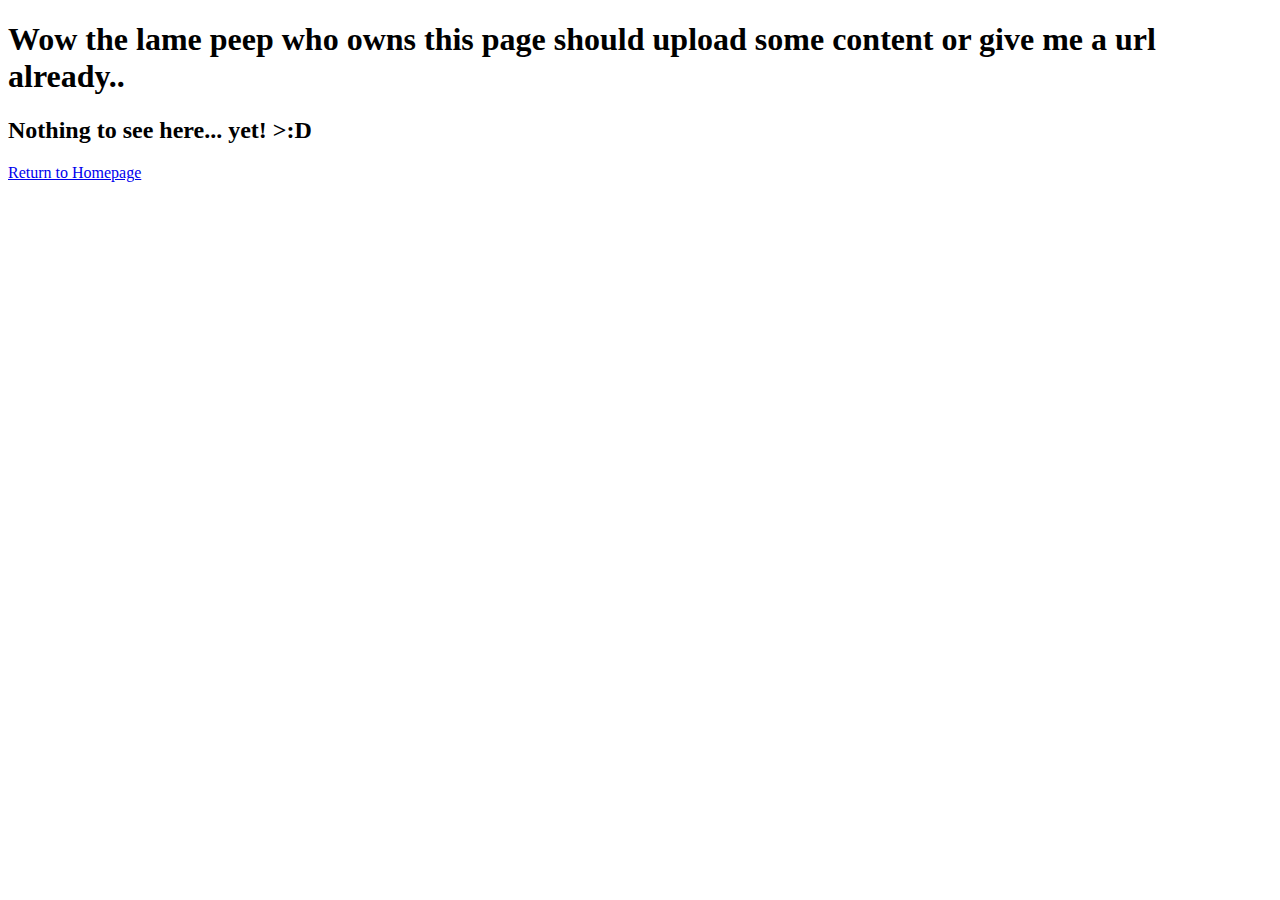
==== temp_redirect.html @ 2ebcdee9 "updated sidebar links / compressed images" ====
<!DOCTYPE html>

<html>
  <head>
    <title>A sad empty page ;(</title>
    <link rel="shortcut icon" type="image/x-icon" href="./../../favicon (1).ico" />
  </head>

  <body>
    <h1>Wow the lame peep who owns this page should upload some content or give me a url already..</h1>
    <h2>Nothing to see here... yet! >:D</h2>
    <a href="index.html">Return to Homepage</a>
  </body>
</html>
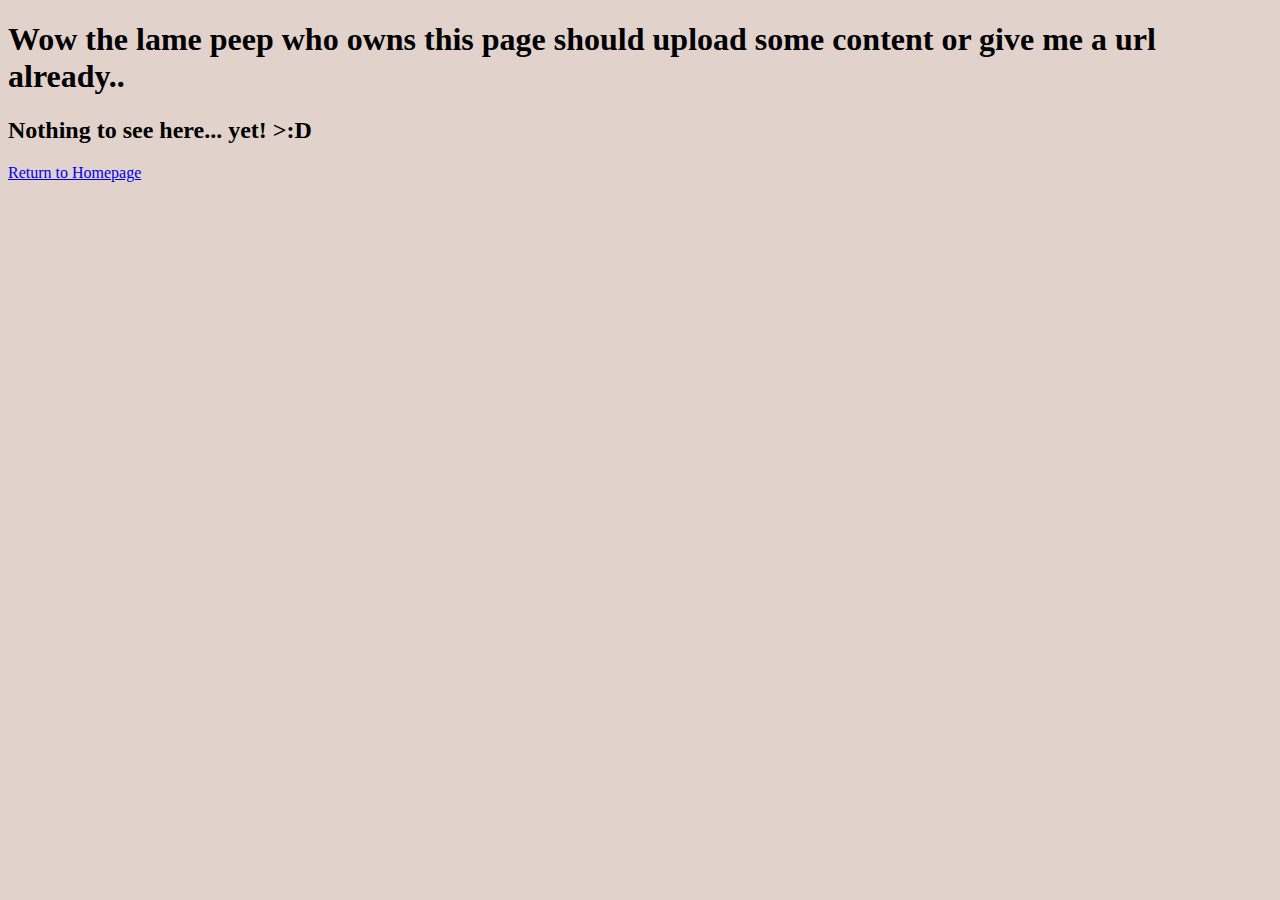
==== commit 399f0a48: "cleaning up / new links / new redirects" ====
--- a/temp_redirect.html
+++ b/temp_redirect.html
@@ -6,7 +6,7 @@
     <link rel="shortcut icon" type="image/x-icon" href="./../../favicon (1).ico" />
   </head>
 
-  <body>
+  <body style="background-color: hsl(17 ,26% ,84%);">
     <h1>Wow the lame peep who owns this page should upload some content or give me a url already..</h1>
     <h2>Nothing to see here... yet! >:D</h2>
     <a href="index.html">Return to Homepage</a>
